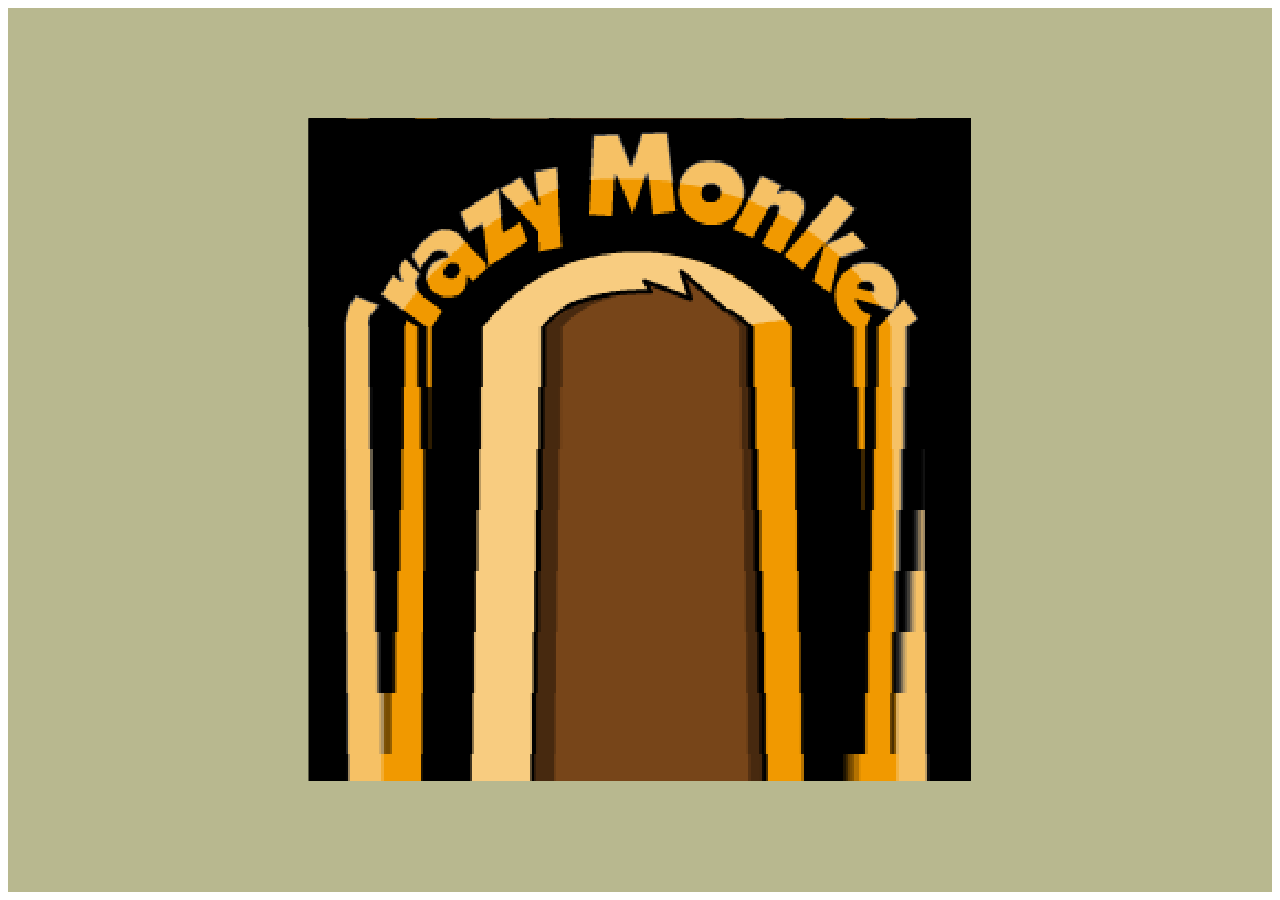
==== adrenaline-challenge/index.html @ 9f34db85 "Add adrenaline-challenge (1-5)" ====
<html>
  <head>
    <meta name="viewport" content="width=device-width, initial-scale=1" />
    
    
    
  </head>
  <body>
    <div id="ruffle" width="100%" height="100%"></div>
    <script src="ruffle.js"></script>
    <script>
      window.RufflePlayer = window.RufflePlayer || {};
      window.addEventListener("load", (event) => {
        const ruffle = window.RufflePlayer.newest();
        const player = ruffle.createPlayer();
        const container = document.getElementById("ruffle");
        player.id = "player";
        player.style.width = "100%";
        player.style.height = "100%";
        container.appendChild(player);
        player.load("adrenaline.swf");
      });
    </script>
    <script type="text/javascript" src="/js/main.js"></script>
  </body>
</html>
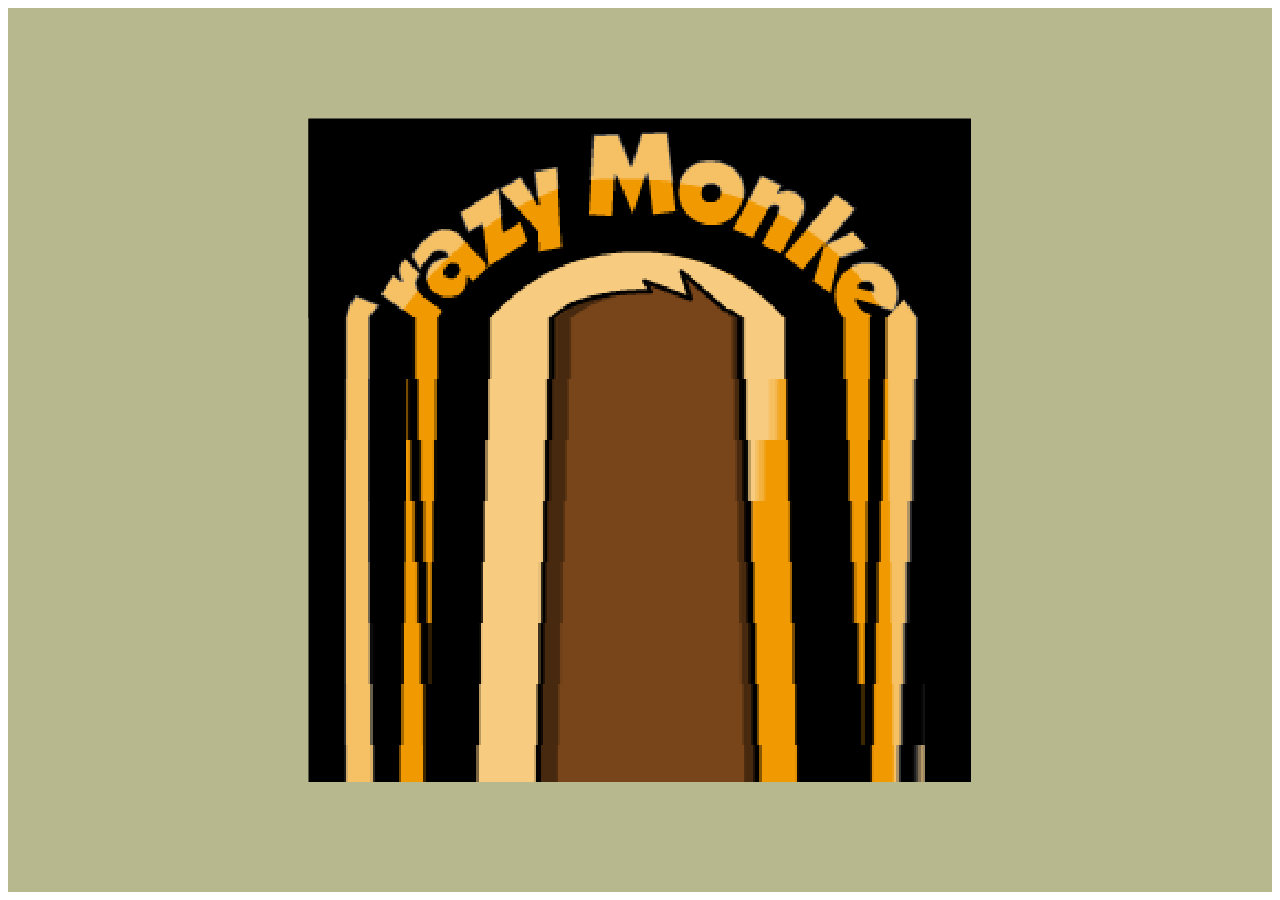
==== commit 499c77ae: "Localize CDN game assets for offline use" ====
--- a/adrenaline-challenge/index.html
+++ b/adrenaline-challenge/index.html
@@ -1,26 +1,26 @@
-<html>
-  <head>
-    <meta name="viewport" content="width=device-width, initial-scale=1" />
-    
-    
-    
-  </head>
-  <body>
-    <div id="ruffle" width="100%" height="100%"></div>
-    <script src="ruffle.js"></script>
-    <script>
-      window.RufflePlayer = window.RufflePlayer || {};
-      window.addEventListener("load", (event) => {
-        const ruffle = window.RufflePlayer.newest();
-        const player = ruffle.createPlayer();
-        const container = document.getElementById("ruffle");
-        player.id = "player";
-        player.style.width = "100%";
-        player.style.height = "100%";
-        container.appendChild(player);
-        player.load("adrenaline.swf");
-      });
-    </script>
-    <script type="text/javascript" src="/js/main.js"></script>
-  </body>
-</html>
+<html>
+  <head>
+    <meta name="viewport" content="width=device-width, initial-scale=1" />
+    
+    
+    
+  </head>
+  <body>
+    <div id="ruffle" width="100%" height="100%"></div>
+    <script src="ruffle.js"></script>
+    <script>
+      window.RufflePlayer = window.RufflePlayer || {};
+      window.addEventListener("load", (event) => {
+        const ruffle = window.RufflePlayer.newest();
+        const player = ruffle.createPlayer();
+        const container = document.getElementById("ruffle");
+        player.id = "player";
+        player.style.width = "100%";
+        player.style.height = "100%";
+        container.appendChild(player);
+        player.load("adrenaline.swf");
+      });
+    </script>
+    <script type="text/javascript" src="/js/main.js"></script>
+  </body>
+</html>
